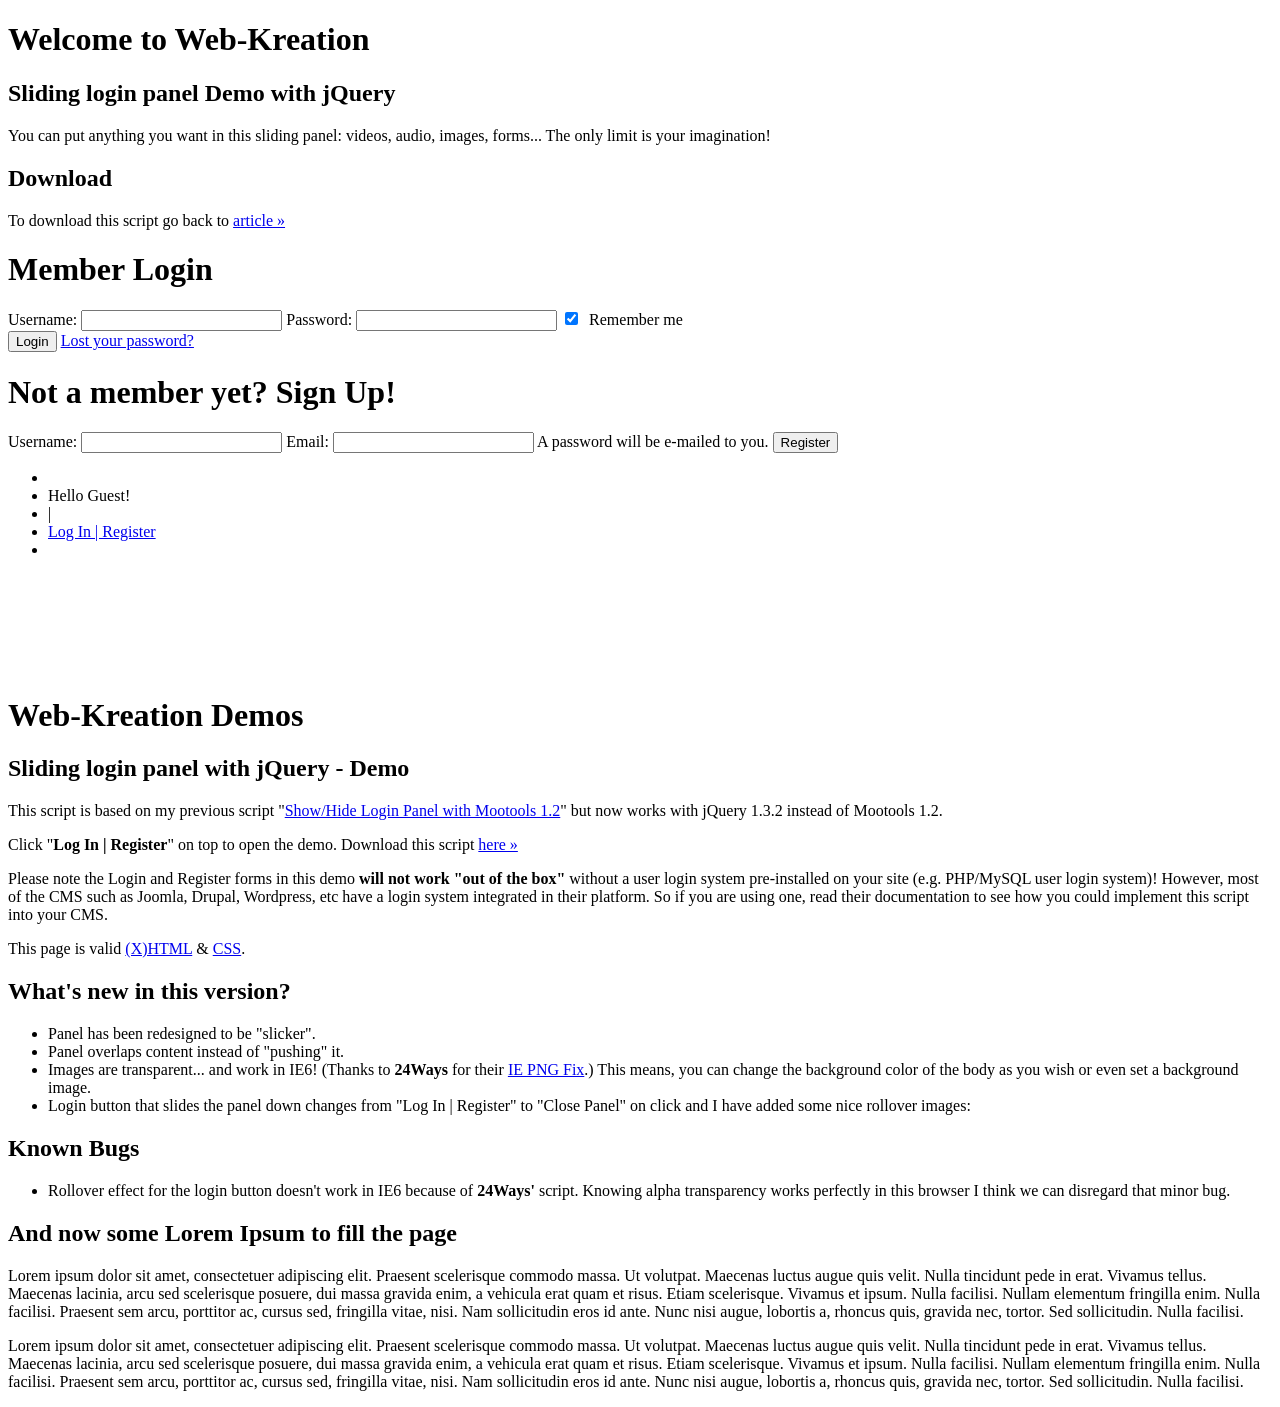
==== index.html @ 22d308d2 "first commit" ====
<!DOCTYPE html PUBLIC "-//W3C//DTD XHTML 1.0 Transitional//EN"
    "http://www.w3.org/TR/xhtml1/DTD/xhtml1-transitional.dtd">

<html xmlns="http://www.w3.org/1999/xhtml" xml:lang="en" lang="en">

<head>
  	<title>Sliding Login Panel with jQuery 1.3.2</title>
  	<meta name="description" content="Demo of a Sliding Login Panel using jQuery 1.3.2" />
  	<meta name="keywords" content="jquery, sliding, toggle, slideUp, slideDown, login, login form, register" />
	<meta http-equiv="content-type" content="text/html; charset=utf-8" />	

	<!-- stylesheets -->
  	<link rel="stylesheet" href="css/style.css" type="text/css" media="screen" />
  	<link rel="stylesheet" href="css/slide.css" type="text/css" media="screen" />
	
  	<!-- PNG FIX for IE6 -->
  	<!-- http://24ways.org/2007/supersleight-transparent-png-in-ie6 -->
	<!--[if lte IE 6]>
		<script type="text/javascript" src="js/pngfix/supersleight-min.js"></script>
	<![endif]-->
	 
    <!-- jQuery - the core -->
	<script src="js/jquery-1.3.2.min.js" type="text/javascript"></script>
	<!-- Sliding effect -->
	<script src="js/slide.js" type="text/javascript"></script>

</head>

<body>
<!-- Panel -->
<div id="toppanel">
	<div id="panel">
		<div class="content clearfix">
			<div class="left">
				<h1>Welcome to Web-Kreation</h1>
				<h2>Sliding login panel Demo with jQuery</h2>		
				<p class="grey">You can put anything you want in this sliding panel: videos, audio, images, forms... The only limit is your imagination!</p>
				<h2>Download</h2>
				<p class="grey">To download this script go back to <a href="http://web-kreation.com/index.php/tutorials/nice-clean-sliding-login-panel-built-with-jquery" title="Download">article &raquo;</a></p>
			</div>
			<div class="left">
				<!-- Login Form -->
				<form class="clearfix" action="#" method="post">
					<h1>Member Login</h1>
					<label class="grey" for="log">Username:</label>
					<input class="field" type="text" name="log" id="log" value="" size="23" />
					<label class="grey" for="pwd">Password:</label>
					<input class="field" type="password" name="pwd" id="pwd" size="23" />
	            	<label><input name="rememberme" id="rememberme" type="checkbox" checked="checked" value="forever" /> &nbsp;Remember me</label>
        			<div class="clear"></div>
					<input type="submit" name="submit" value="Login" class="bt_login" />
					<a class="lost-pwd" href="#">Lost your password?</a>
				</form>
			</div>
			<div class="left right">			
				<!-- Register Form -->
				<form action="#" method="post">
					<h1>Not a member yet? Sign Up!</h1>				
					<label class="grey" for="signup">Username:</label>
					<input class="field" type="text" name="signup" id="signup" value="" size="23" />
					<label class="grey" for="email">Email:</label>
					<input class="field" type="text" name="email" id="email" size="23" />
					<label>A password will be e-mailed to you.</label>
					<input type="submit" name="submit" value="Register" class="bt_register" />
				</form>
			</div>
		</div>
	</div> <!-- /login -->	

    <!-- The tab on top -->	
	<div class="tab">
		<ul class="login">
	    	<li class="left">&nbsp;</li>
	        <li>Hello Guest!</li>
			<li class="sep">|</li>
			<li id="toggle">
				<a id="open" class="open" href="#">Log In | Register</a>
				<a id="close" style="display: none;" class="close" href="#">Close Panel</a>			
			</li>
	    	<li class="right">&nbsp;</li>
		</ul> 
	</div> <!-- / top -->
	
</div> <!--panel -->

    <div id="container">
		<div id="content" style="padding-top:100px;">
			<h1>Web-Kreation Demos</h1>
			<h2>Sliding login panel with jQuery - Demo</h2>	
			<p>This script is based on my previous script "<a href="http://web-kreation.com/demos/login_form_mootools_1.2/" title="">Show/Hide Login Panel with Mootools 1.2</a>" but now works with jQuery 1.3.2 instead of Mootools 1.2.</p>
			
			<p class="highlight">Click "<strong>Log In | Register</strong>" on top to open the demo. Download this script <a href="http://web-kreation.com/index.php/tutorials/nice-clean-sliding-login-panel-built-with-jquery" title="Download">here &raquo;</a></p>
				
			<p class="highlight">Please note the Login and Register forms in this demo <strong>will not work "out of the box"</strong> without a user login system pre-installed on your site (e.g. PHP/MySQL user login system)! However, most of the CMS such as Joomla, Drupal, Wordpress, etc have a login system integrated in their platform. So if you are using one, read their documentation to see how you could implement this script into your CMS.</p>
			
			<p>This page is valid <a href="http://validator.w3.org/check?uri=referer">(X)HTML</a> &amp; <a href="http://jigsaw.w3.org/css-validator/check/referer" target="blank" rel="nofollow" title="Valid HTML">CSS</a>.</p>		
			
			<h2>What's new in this version?</h2>
			<ul>
				<li>Panel has been redesigned to be "slicker".</li>
				<li>Panel overlaps content instead of "pushing" it.</li>
				<li>Images are transparent... and work in IE6! (Thanks to <b>24Ways</b> for their <a href="http://24ways.org/2007/supersleight-transparent-png-in-ie6" target="blank" rel="nofollow" title="Transparent PNGs in Internet Explorer 6">IE PNG Fix</a>.) This means, you can change the background color of the body as you wish or even set a background image.</li>
				<li>Login button that slides the panel down changes from "Log In | Register" to "Close Panel" on click and I have added some nice rollover images:</li>
			</ul>
			
			<h2>Known Bugs</h2>
			<ul>
				<li>Rollover effect for the login button doesn't work in IE6 because of <b>24Ways'</b> script. Knowing alpha transparency works perfectly in this browser I think we can disregard that minor bug. </li>
			</ul>
				
			
			<h2>And now some Lorem Ipsum to fill the page</h2>
			
			<p> Lorem ipsum dolor sit amet, consectetuer adipiscing elit. Praesent scelerisque commodo massa. Ut volutpat. Maecenas luctus augue quis velit. Nulla tincidunt pede in erat. Vivamus tellus. Maecenas lacinia, arcu sed scelerisque posuere, dui massa gravida enim, a vehicula erat quam et risus. Etiam scelerisque. Vivamus et ipsum. Nulla facilisi. Nullam elementum fringilla enim. Nulla facilisi. Praesent sem arcu, porttitor ac, cursus sed, fringilla vitae, nisi. Nam sollicitudin eros id ante. Nunc nisi augue, lobortis a, rhoncus quis, gravida nec, tortor. Sed sollicitudin. Nulla facilisi.</p>
			
			<p> Lorem ipsum dolor sit amet, consectetuer adipiscing elit. Praesent scelerisque commodo massa. Ut volutpat. Maecenas luctus augue quis velit. Nulla tincidunt pede in erat. Vivamus tellus. Maecenas lacinia, arcu sed scelerisque posuere, dui massa gravida enim, a vehicula erat quam et risus. Etiam scelerisque. Vivamus et ipsum. Nulla facilisi. Nullam elementum fringilla enim. Nulla facilisi. Praesent sem arcu, porttitor ac, cursus sed, fringilla vitae, nisi. Nam sollicitudin eros id ante. Nunc nisi augue, lobortis a, rhoncus quis, gravida nec, tortor. Sed sollicitudin. Nulla facilisi.</p>
		</div><!-- / content -->		
	</div><!-- / container -->
</body>
</html>
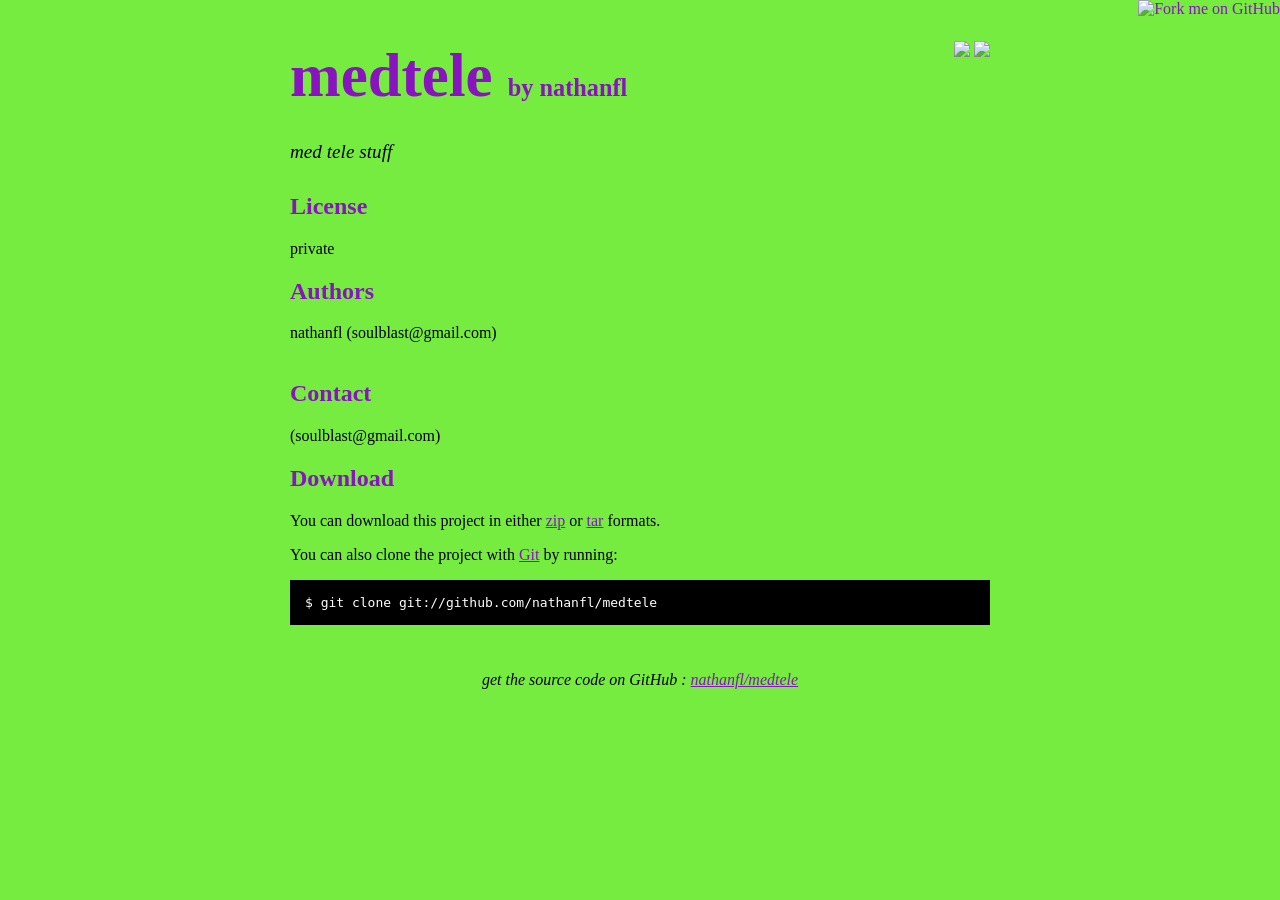
==== commit c4ee59b8: "github generated gh-pages branch" ====
--- a/index.html
+++ b/index.html
@@ -1,120 +1,85 @@
-<!DOCTYPE html PUBLIC "-//W3C//DTD XHTML 1.0 Transitional//EN"
-    "http://www.w3.org/TR/xhtml1/DTD/xhtml1-transitional.dtd">
-
-<html xmlns="http://www.w3.org/1999/xhtml" xml:lang="en" lang="en">
-
-<head>
-  	<title>Sliding Login Panel with jQuery 1.3.2</title>
-  	<meta name="description" content="Demo of a Sliding Login Panel using jQuery 1.3.2" />
-  	<meta name="keywords" content="jquery, sliding, toggle, slideUp, slideDown, login, login form, register" />
-	<meta http-equiv="content-type" content="text/html; charset=utf-8" />	
-
-	<!-- stylesheets -->
-  	<link rel="stylesheet" href="css/style.css" type="text/css" media="screen" />
-  	<link rel="stylesheet" href="css/slide.css" type="text/css" media="screen" />
-	
-  	<!-- PNG FIX for IE6 -->
-  	<!-- http://24ways.org/2007/supersleight-transparent-png-in-ie6 -->
-	<!--[if lte IE 6]>
-		<script type="text/javascript" src="js/pngfix/supersleight-min.js"></script>
-	<![endif]-->
-	 
-    <!-- jQuery - the core -->
-	<script src="js/jquery-1.3.2.min.js" type="text/javascript"></script>
-	<!-- Sliding effect -->
-	<script src="js/slide.js" type="text/javascript"></script>
-
-</head>
-
-<body>
-<!-- Panel -->
-<div id="toppanel">
-	<div id="panel">
-		<div class="content clearfix">
-			<div class="left">
-				<h1>Welcome to Web-Kreation</h1>
-				<h2>Sliding login panel Demo with jQuery</h2>		
-				<p class="grey">You can put anything you want in this sliding panel: videos, audio, images, forms... The only limit is your imagination!</p>
-				<h2>Download</h2>
-				<p class="grey">To download this script go back to <a href="http://web-kreation.com/index.php/tutorials/nice-clean-sliding-login-panel-built-with-jquery" title="Download">article &raquo;</a></p>
-			</div>
-			<div class="left">
-				<!-- Login Form -->
-				<form class="clearfix" action="#" method="post">
-					<h1>Member Login</h1>
-					<label class="grey" for="log">Username:</label>
-					<input class="field" type="text" name="log" id="log" value="" size="23" />
-					<label class="grey" for="pwd">Password:</label>
-					<input class="field" type="password" name="pwd" id="pwd" size="23" />
-	            	<label><input name="rememberme" id="rememberme" type="checkbox" checked="checked" value="forever" /> &nbsp;Remember me</label>
-        			<div class="clear"></div>
-					<input type="submit" name="submit" value="Login" class="bt_login" />
-					<a class="lost-pwd" href="#">Lost your password?</a>
-				</form>
-			</div>
-			<div class="left right">			
-				<!-- Register Form -->
-				<form action="#" method="post">
-					<h1>Not a member yet? Sign Up!</h1>				
-					<label class="grey" for="signup">Username:</label>
-					<input class="field" type="text" name="signup" id="signup" value="" size="23" />
-					<label class="grey" for="email">Email:</label>
-					<input class="field" type="text" name="email" id="email" size="23" />
-					<label>A password will be e-mailed to you.</label>
-					<input type="submit" name="submit" value="Register" class="bt_register" />
-				</form>
-			</div>
-		</div>
-	</div> <!-- /login -->	
-
-    <!-- The tab on top -->	
-	<div class="tab">
-		<ul class="login">
-	    	<li class="left">&nbsp;</li>
-	        <li>Hello Guest!</li>
-			<li class="sep">|</li>
-			<li id="toggle">
-				<a id="open" class="open" href="#">Log In | Register</a>
-				<a id="close" style="display: none;" class="close" href="#">Close Panel</a>			
-			</li>
-	    	<li class="right">&nbsp;</li>
-		</ul> 
-	</div> <!-- / top -->
-	
-</div> <!--panel -->
-
-    <div id="container">
-		<div id="content" style="padding-top:100px;">
-			<h1>Web-Kreation Demos</h1>
-			<h2>Sliding login panel with jQuery - Demo</h2>	
-			<p>This script is based on my previous script "<a href="http://web-kreation.com/demos/login_form_mootools_1.2/" title="">Show/Hide Login Panel with Mootools 1.2</a>" but now works with jQuery 1.3.2 instead of Mootools 1.2.</p>
-			
-			<p class="highlight">Click "<strong>Log In | Register</strong>" on top to open the demo. Download this script <a href="http://web-kreation.com/index.php/tutorials/nice-clean-sliding-login-panel-built-with-jquery" title="Download">here &raquo;</a></p>
-				
-			<p class="highlight">Please note the Login and Register forms in this demo <strong>will not work "out of the box"</strong> without a user login system pre-installed on your site (e.g. PHP/MySQL user login system)! However, most of the CMS such as Joomla, Drupal, Wordpress, etc have a login system integrated in their platform. So if you are using one, read their documentation to see how you could implement this script into your CMS.</p>
-			
-			<p>This page is valid <a href="http://validator.w3.org/check?uri=referer">(X)HTML</a> &amp; <a href="http://jigsaw.w3.org/css-validator/check/referer" target="blank" rel="nofollow" title="Valid HTML">CSS</a>.</p>		
-			
-			<h2>What's new in this version?</h2>
-			<ul>
-				<li>Panel has been redesigned to be "slicker".</li>
-				<li>Panel overlaps content instead of "pushing" it.</li>
-				<li>Images are transparent... and work in IE6! (Thanks to <b>24Ways</b> for their <a href="http://24ways.org/2007/supersleight-transparent-png-in-ie6" target="blank" rel="nofollow" title="Transparent PNGs in Internet Explorer 6">IE PNG Fix</a>.) This means, you can change the background color of the body as you wish or even set a background image.</li>
-				<li>Login button that slides the panel down changes from "Log In | Register" to "Close Panel" on click and I have added some nice rollover images:</li>
-			</ul>
-			
-			<h2>Known Bugs</h2>
-			<ul>
-				<li>Rollover effect for the login button doesn't work in IE6 because of <b>24Ways'</b> script. Knowing alpha transparency works perfectly in this browser I think we can disregard that minor bug. </li>
-			</ul>
-				
-			
-			<h2>And now some Lorem Ipsum to fill the page</h2>
-			
-			<p> Lorem ipsum dolor sit amet, consectetuer adipiscing elit. Praesent scelerisque commodo massa. Ut volutpat. Maecenas luctus augue quis velit. Nulla tincidunt pede in erat. Vivamus tellus. Maecenas lacinia, arcu sed scelerisque posuere, dui massa gravida enim, a vehicula erat quam et risus. Etiam scelerisque. Vivamus et ipsum. Nulla facilisi. Nullam elementum fringilla enim. Nulla facilisi. Praesent sem arcu, porttitor ac, cursus sed, fringilla vitae, nisi. Nam sollicitudin eros id ante. Nunc nisi augue, lobortis a, rhoncus quis, gravida nec, tortor. Sed sollicitudin. Nulla facilisi.</p>
-			
-			<p> Lorem ipsum dolor sit amet, consectetuer adipiscing elit. Praesent scelerisque commodo massa. Ut volutpat. Maecenas luctus augue quis velit. Nulla tincidunt pede in erat. Vivamus tellus. Maecenas lacinia, arcu sed scelerisque posuere, dui massa gravida enim, a vehicula erat quam et risus. Etiam scelerisque. Vivamus et ipsum. Nulla facilisi. Nullam elementum fringilla enim. Nulla facilisi. Praesent sem arcu, porttitor ac, cursus sed, fringilla vitae, nisi. Nam sollicitudin eros id ante. Nunc nisi augue, lobortis a, rhoncus quis, gravida nec, tortor. Sed sollicitudin. Nulla facilisi.</p>
-		</div><!-- / content -->		
-	</div><!-- / container -->
-</body>
-</html>
+<!DOCTYPE html PUBLIC "-//W3C//DTD XHTML 1.0 Strict//EN"
+	"http://www.w3.org/TR/xhtml1/DTD/xhtml1-strict.dtd">
+
+<html xmlns="http://www.w3.org/1999/xhtml" xml:lang="en" lang="en">
+<head>
+	<meta http-equiv="Content-Type" content="text/html; charset=utf-8"/>
+
+	<title>nathanfl/medtele @ GitHub</title>
+	
+	<style type="text/css">
+		body {
+  		margin-top: 1.0em;
+  		background-color: #76ec40;
+		  font-family: "Helvetica,Arial,FreeSans";
+  		color: #000000;
+    }
+    #container {
+      margin: 0 auto;
+      width: 700px;
+    }
+		h1 { font-size: 3.8em; color: #8913bf; margin-bottom: 3px; }
+		h1 .small { font-size: 0.4em; }
+		h1 a { text-decoration: none }
+		h2 { font-size: 1.5em; color: #8913bf; }
+    h3 { text-align: center; color: #8913bf; }
+    a { color: #8913bf; }
+    .description { font-size: 1.2em; margin-bottom: 30px; margin-top: 30px; font-style: italic;}
+    .download { float: right; }
+		pre { background: #000; color: #fff; padding: 15px;}
+    hr { border: 0; width: 80%; border-bottom: 1px solid #aaa}
+    .footer { text-align:center; padding-top:30px; font-style: italic; }
+	</style>
+	
+</head>
+
+<body>
+  <a href="http://github.com/nathanfl/medtele"><img style="position: absolute; top: 0; right: 0; border: 0;" src="http://s3.amazonaws.com/github/ribbons/forkme_right_darkblue_121621.png" alt="Fork me on GitHub" /></a>
+
+  <div id="container">
+
+    <div class="download">
+      <a href="http://github.com/nathanfl/medtele/zipball/master">
+        <img border="0" width="90" src="http://github.com/images/modules/download/zip.png"></a>
+      <a href="http://github.com/nathanfl/medtele/tarball/master">
+        <img border="0" width="90" src="http://github.com/images/modules/download/tar.png"></a>
+    </div>
+
+    <h1><a href="http://github.com/nathanfl/medtele">medtele</a>
+      <span class="small">by <a href="http://github.com/nathanfl">nathanfl</a></span></h1>
+
+    <div class="description">
+      med tele stuff
+    </div>
+
+    <h2>License</h2>
+<p>private</p>
+<h2>Authors</h2>
+<p>nathanfl (soulblast@gmail.com)+<br/>+<br/>      </p>
+<h2>Contact</h2>
+<p> (soulblast@gmail.com)+<br/>      </p>
+
+
+    <h2>Download</h2>
+    <p>
+      You can download this project in either
+      <a href="http://github.com/nathanfl/medtele/zipball/master">zip</a> or
+      <a href="http://github.com/nathanfl/medtele/tarball/master">tar</a> formats.
+    </p>
+    <p>You can also clone the project with <a href="http://git-scm.com">Git</a>
+      by running:
+      <pre>$ git clone git://github.com/nathanfl/medtele</pre>
+    </p>
+
+    <div class="footer">
+      get the source code on GitHub : <a href="http://github.com/nathanfl/medtele">nathanfl/medtele</a>
+    </div>
+
+  </div>
+
+  
+</body>
+</html>
